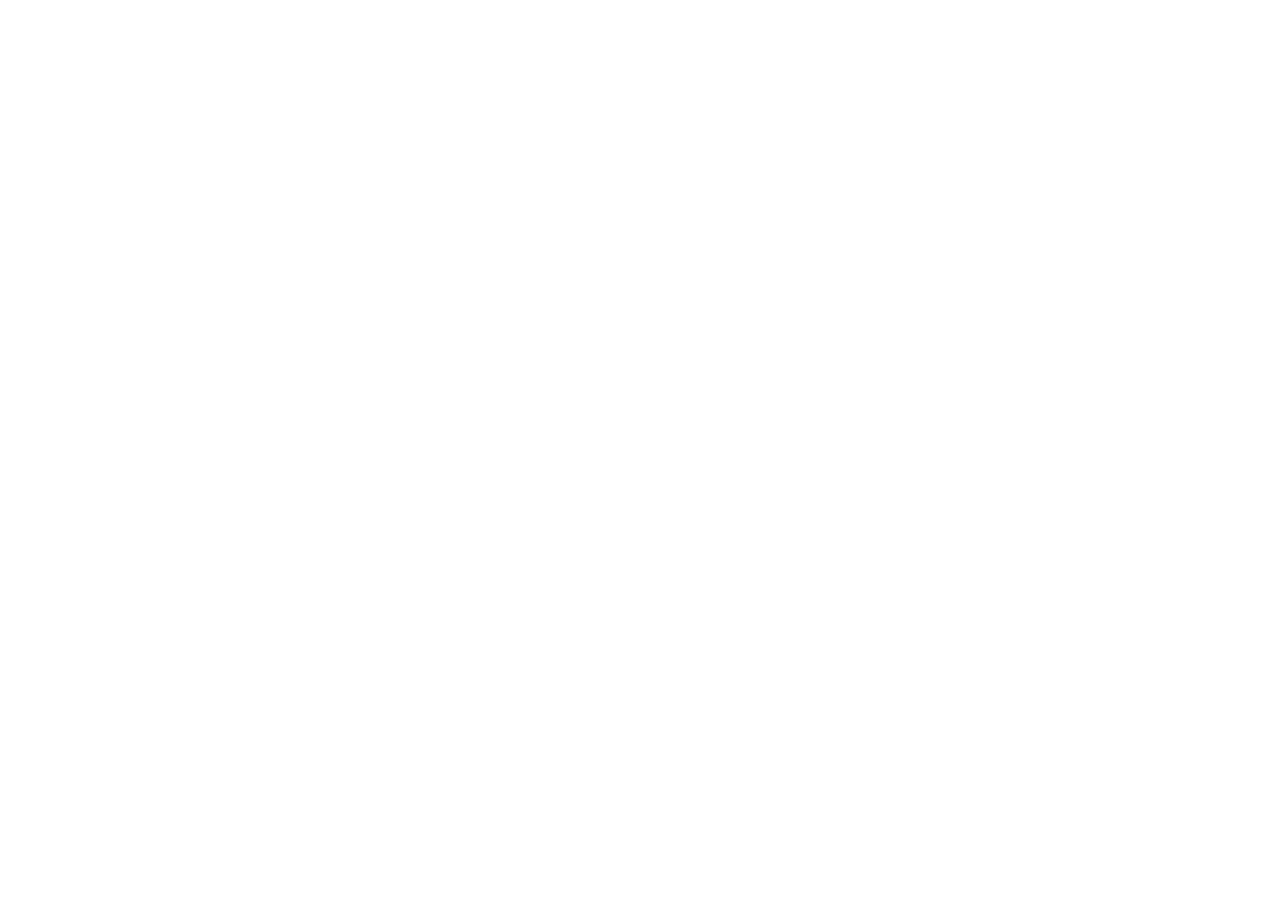
==== docs/index.html @ c1add9c2 "docs agregado" ====
<!doctype html><html lang="en"><head><meta charset="utf-8"/><link rel="icon" href="/favicon.ico"/><meta name="viewport" content="width=device-width,initial-scale=1"/><meta name="theme-color" content="#000000"/><meta name="description" content="Web site created using create-react-app"/><link rel="apple-touch-icon" href="/logo192.png"/><link rel="manifest" href="/manifest.json"/><link rel="stylesheet" href="https://cdnjs.cloudflare.com/ajax/libs/animate.css/4.1.1/animate.min.css"/><title>React App</title><link href="/static/css/main.d9b87010.chunk.css" rel="stylesheet"></head><body><noscript>You need to enable JavaScript to run this app.</noscript><div id="root"></div><script>!function(e){function r(r){for(var n,p,f=r[0],i=r[1],l=r[2],c=0,s=[];c<f.length;c++)p=f[c],Object.prototype.hasOwnProperty.call(o,p)&&o[p]&&s.push(o[p][0]),o[p]=0;for(n in i)Object.prototype.hasOwnProperty.call(i,n)&&(e[n]=i[n]);for(a&&a(r);s.length;)s.shift()();return u.push.apply(u,l||[]),t()}function t(){for(var e,r=0;r<u.length;r++){for(var t=u[r],n=!0,f=1;f<t.length;f++){var i=t[f];0!==o[i]&&(n=!1)}n&&(u.splice(r--,1),e=p(p.s=t[0]))}return e}var n={},o={1:0},u=[];function p(r){if(n[r])return n[r].exports;var t=n[r]={i:r,l:!1,exports:{}};return e[r].call(t.exports,t,t.exports,p),t.l=!0,t.exports}p.m=e,p.c=n,p.d=function(e,r,t){p.o(e,r)||Object.defineProperty(e,r,{enumerable:!0,get:t})},p.r=function(e){"undefined"!=typeof Symbol&&Symbol.toStringTag&&Object.defineProperty(e,Symbol.toStringTag,{value:"Module"}),Object.defineProperty(e,"__esModule",{value:!0})},p.t=function(e,r){if(1&r&&(e=p(e)),8&r)return e;if(4&r&&"object"==typeof e&&e&&e.__esModule)return e;var t=Object.create(null);if(p.r(t),Object.defineProperty(t,"default",{enumerable:!0,value:e}),2&r&&"string"!=typeof e)for(var n in e)p.d(t,n,function(r){return e[r]}.bind(null,n));return t},p.n=function(e){var r=e&&e.__esModule?function(){return e.default}:function(){return e};return p.d(r,"a",r),r},p.o=function(e,r){return Object.prototype.hasOwnProperty.call(e,r)},p.p="/";var f=this["webpackJsonpgif-expert-app"]=this["webpackJsonpgif-expert-app"]||[],i=f.push.bind(f);f.push=r,f=f.slice();for(var l=0;l<f.length;l++)r(f[l]);var a=i;t()}([])</script><script src="/static/js/2.037a7699.chunk.js"></script><script src="/static/js/main.a2e0a434.chunk.js"></script></body></html>
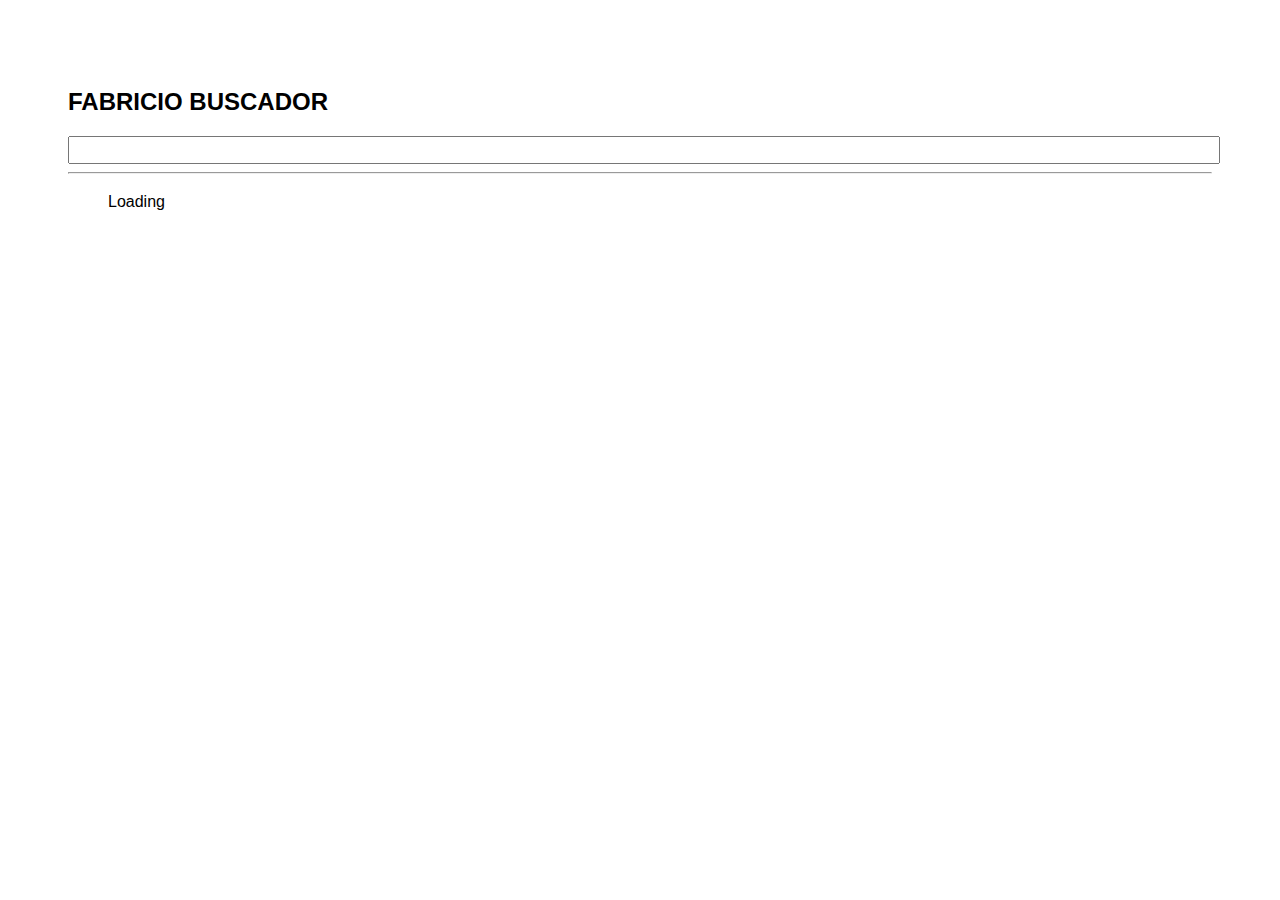
==== commit 9b7f7617: "Reparacion de ubicacion de archivos para la carpeta doc" ====
--- a/docs/index.html
+++ b/docs/index.html
@@ -1 +1,24 @@
-<!doctype html><html lang="en"><head><meta charset="utf-8"/><link rel="icon" href="/favicon.ico"/><meta name="viewport" content="width=device-width,initial-scale=1"/><meta name="theme-color" content="#000000"/><meta name="description" content="Web site created using create-react-app"/><link rel="apple-touch-icon" href="/logo192.png"/><link rel="manifest" href="/manifest.json"/><link rel="stylesheet" href="https://cdnjs.cloudflare.com/ajax/libs/animate.css/4.1.1/animate.min.css"/><title>React App</title><link href="/static/css/main.d9b87010.chunk.css" rel="stylesheet"></head><body><noscript>You need to enable JavaScript to run this app.</noscript><div id="root"></div><script>!function(e){function r(r){for(var n,p,f=r[0],i=r[1],l=r[2],c=0,s=[];c<f.length;c++)p=f[c],Object.prototype.hasOwnProperty.call(o,p)&&o[p]&&s.push(o[p][0]),o[p]=0;for(n in i)Object.prototype.hasOwnProperty.call(i,n)&&(e[n]=i[n]);for(a&&a(r);s.length;)s.shift()();return u.push.apply(u,l||[]),t()}function t(){for(var e,r=0;r<u.length;r++){for(var t=u[r],n=!0,f=1;f<t.length;f++){var i=t[f];0!==o[i]&&(n=!1)}n&&(u.splice(r--,1),e=p(p.s=t[0]))}return e}var n={},o={1:0},u=[];function p(r){if(n[r])return n[r].exports;var t=n[r]={i:r,l:!1,exports:{}};return e[r].call(t.exports,t,t.exports,p),t.l=!0,t.exports}p.m=e,p.c=n,p.d=function(e,r,t){p.o(e,r)||Object.defineProperty(e,r,{enumerable:!0,get:t})},p.r=function(e){"undefined"!=typeof Symbol&&Symbol.toStringTag&&Object.defineProperty(e,Symbol.toStringTag,{value:"Module"}),Object.defineProperty(e,"__esModule",{value:!0})},p.t=function(e,r){if(1&r&&(e=p(e)),8&r)return e;if(4&r&&"object"==typeof e&&e&&e.__esModule)return e;var t=Object.create(null);if(p.r(t),Object.defineProperty(t,"default",{enumerable:!0,value:e}),2&r&&"string"!=typeof e)for(var n in e)p.d(t,n,function(r){return e[r]}.bind(null,n));return t},p.n=function(e){var r=e&&e.__esModule?function(){return e.default}:function(){return e};return p.d(r,"a",r),r},p.o=function(e,r){return Object.prototype.hasOwnProperty.call(e,r)},p.p="/";var f=this["webpackJsonpgif-expert-app"]=this["webpackJsonpgif-expert-app"]||[],i=f.push.bind(f);f.push=r,f=f.slice();for(var l=0;l<f.length;l++)r(f[l]);var a=i;t()}([])</script><script src="/static/js/2.037a7699.chunk.js"></script><script src="/static/js/main.a2e0a434.chunk.js"></script></body></html>+<!doctype html>
+<html lang="en">
+
+<head>
+    <meta charset="utf-8" />
+    <link rel="icon" href="./favicon.ico" />
+    <meta name="viewport" content="width=device-width,initial-scale=1" />
+    <meta name="theme-color" content="#000000" />
+    <meta name="description" content="Web site created using create-react-app" />
+    <link rel="apple-touch-icon" href="./logo192.png" />
+    <link rel="manifest" href="./manifest.json" />
+    <link rel="stylesheet" href="https://cdnjs.cloudflare.com/ajax/libs/animate.css/4.1.1/animate.min.css" />
+    <title>React App</title>
+    <link href="./static/css/main.d9b87010.chunk.css" rel="stylesheet">
+</head>
+
+<body><noscript>You need to enable JavaScript to run this app.</noscript>
+    <div id="root"></div>
+    <script>!function (e) { function r(r) { for (var n, p, f = r[0], i = r[1], l = r[2], c = 0, s = []; c < f.length; c++)p = f[c], Object.prototype.hasOwnProperty.call(o, p) && o[p] && s.push(o[p][0]), o[p] = 0; for (n in i) Object.prototype.hasOwnProperty.call(i, n) && (e[n] = i[n]); for (a && a(r); s.length;)s.shift()(); return u.push.apply(u, l || []), t() } function t() { for (var e, r = 0; r < u.length; r++) { for (var t = u[r], n = !0, f = 1; f < t.length; f++) { var i = t[f]; 0 !== o[i] && (n = !1) } n && (u.splice(r--, 1), e = p(p.s = t[0])) } return e } var n = {}, o = { 1: 0 }, u = []; function p(r) { if (n[r]) return n[r].exports; var t = n[r] = { i: r, l: !1, exports: {} }; return e[r].call(t.exports, t, t.exports, p), t.l = !0, t.exports } p.m = e, p.c = n, p.d = function (e, r, t) { p.o(e, r) || Object.defineProperty(e, r, { enumerable: !0, get: t }) }, p.r = function (e) { "undefined" != typeof Symbol && Symbol.toStringTag && Object.defineProperty(e, Symbol.toStringTag, { value: "Module" }), Object.defineProperty(e, "__esModule", { value: !0 }) }, p.t = function (e, r) { if (1 & r && (e = p(e)), 8 & r) return e; if (4 & r && "object" == typeof e && e && e.__esModule) return e; var t = Object.create(null); if (p.r(t), Object.defineProperty(t, "default", { enumerable: !0, value: e }), 2 & r && "string" != typeof e) for (var n in e) p.d(t, n, function (r) { return e[r] }.bind(null, n)); return t }, p.n = function (e) { var r = e && e.__esModule ? function () { return e.default } : function () { return e }; return p.d(r, "a", r), r }, p.o = function (e, r) { return Object.prototype.hasOwnProperty.call(e, r) }, p.p = "/"; var f = this["webpackJsonpgif-expert-app"] = this["webpackJsonpgif-expert-app"] || [], i = f.push.bind(f); f.push = r, f = f.slice(); for (var l = 0; l < f.length; l++)r(f[l]); var a = i; t() }([])</script>
+    <script src="./static/js/2.037a7699.chunk.js"></script>
+    <script src="./static/js/main.a2e0a434.chunk.js"></script>
+</body>
+
+</html>--- a/docs/static/css/main.d9b87010.chunk.css
+++ b/docs/static/css/main.d9b87010.chunk.css
@@ -0,0 +1,2 @@
+*{font-family:Arial,Helvetica,sans-serif}body{padding:60px}input{width:100%;font-size:1.2rem;color:grey}.card-grid{display:-webkit-flex;display:flex;-webkit-flex-direction:row;flex-direction:row;-webkit-flex-wrap:wrap;flex-wrap:wrap}.card{-webkit-align-content:center;align-content:center;border:1px solid grey;border-radius:6px;margin-bottom:10px;margin-right:10px;overflow:hidden}.card p{padding:5px;text-align:center}.card img{max-height:170px}
+/*# sourceMappingURL=main.d9b87010.chunk.css.map */